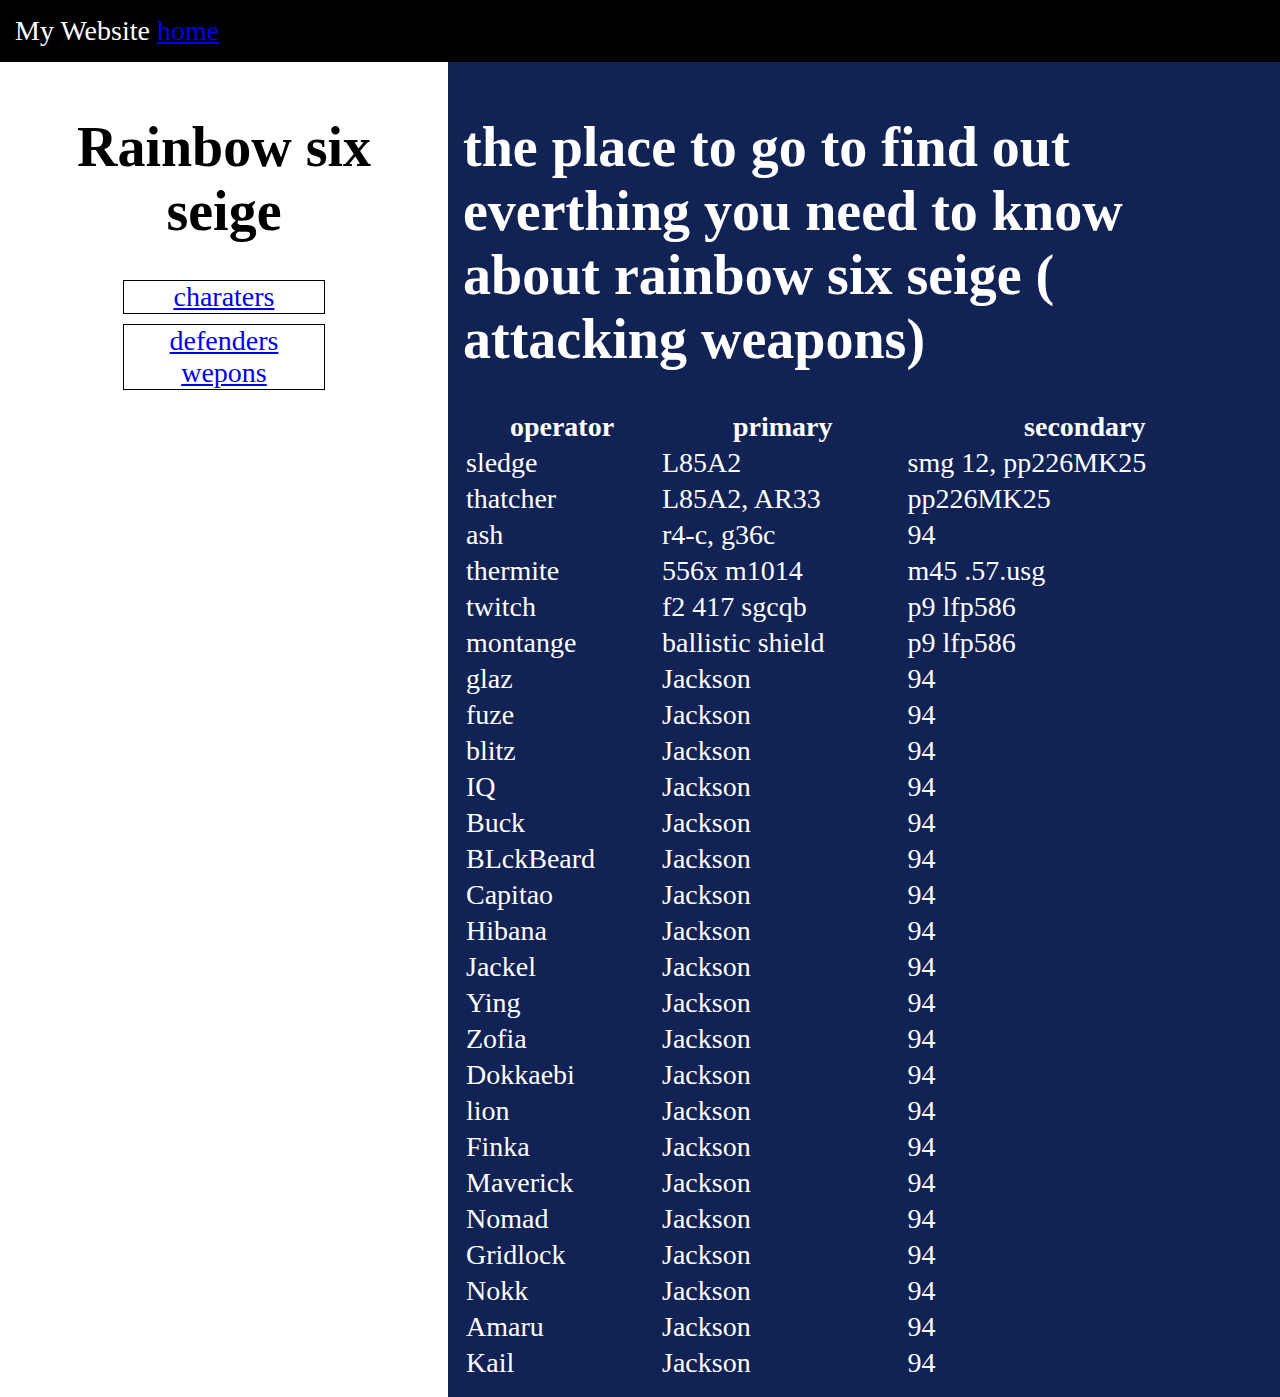
==== cd2 responsive website/attackerwepons.html @ 31a0e1c9 "Add files via upload" ====
<!DOCTYPE html>
<html>
<head>
      <meta name="viewport" content="width=device-width, initial-scale=1.0">
     <link rel="stylesheet" type="text/css" href="style.css">
</head>
<body>
        <header>My Website 
       <a href="index.html"> home </a>
    </header>
        <section>
            <nav>
                <h1><center>Rainbow six seige</center></h1>
                
                <a href="characters.html"> charaters </a>
                  <a href="defenderwepons.html"> defenders wepons  </a>
               
            </nav>
            <article>
                <h1>the place to go to find out everthing you need to know about rainbow six seige ( attacking weapons) </h1>
                 <table style="width:100%">
  <tr>
    <th>operator</th>
    <th>primary </th>
    <th>secondary</th> 
  </tr>
  <tr>
    <td>sledge</td>
    <td>L85A2</td>
    <td>smg 12, pp226MK25</td> 
  </tr>
  <tr>
    <td>thatcher</td>
    <td>L85A2, AR33</td> 
    <td> pp226MK25</td>
  </tr>
                      <tr>
    <td>ash</td>
    <td>r4-c, g36c  </td> 
    <td>94</td>
  </tr>
                      <tr>
    <td>thermite</td>
    <td>556x m1014</td> 
    <td>m45 .57.usg</td>
  </tr>
                      <tr>
    <td>twitch</td>
    <td>f2 417 sgcqb</td> 
    <td>p9 lfp586</td>
  </tr>
                      <tr>
    <td>montange</td>
    <td>ballistic shield </td> 
    <td>p9 lfp586</td>
  </tr>
                      <tr>
    <td>glaz</td>
    <td>Jackson</td> 
    <td>94</td>
  </tr>
                      <tr>
    <td>fuze</td>
    <td>Jackson</td> 
    <td>94</td>
  </tr>
                      <tr>
    <td>blitz</td>
    <td>Jackson</td> 
    <td>94</td>
  </tr>
                     <tr>
    <td>IQ</td>
    <td>Jackson</td> 
    <td>94</td>
  </tr>
                     <tr>
    <td>Buck</td>
    <td>Jackson</td> 
    <td>94</td>
  </tr>
                     <tr>
    <td>BLckBeard</td>
    <td>Jackson</td> 
    <td>94</td>
  </tr>
                     <tr>
    <td>Capitao</td>
    <td>Jackson</td> 
    <td>94</td>
  </tr>
                     <tr>
    <td>Hibana</td>
    <td>Jackson</td> 
    <td>94</td>
  </tr>
                     <tr>
    <td>Jackel</td>
    <td>Jackson</td> 
    <td>94</td>
  </tr>
                     <tr>
    <td>Ying</td>
    <td>Jackson</td> 
    <td>94</td>
  </tr>
                     <tr>
    <td>Zofia</td>
    <td>Jackson</td> 
    <td>94</td>
  </tr>
                     <tr>
    <td>Dokkaebi</td>
    <td>Jackson</td> 
    <td>94</td>
  </tr>
                     <tr>
    <td>lion</td>
    <td>Jackson</td> 
    <td>94</td>
  </tr>
                     <tr>
    <td>Finka</td>
    <td>Jackson</td> 
    <td>94</td>
  </tr>
                     <tr>
    <td>Maverick</td>
    <td>Jackson</td> 
    <td>94</td>
  </tr>
                     <tr>
    <td>Nomad</td>
    <td>Jackson</td> 
    <td>94</td>
  </tr>
                     <tr>
    <td>Gridlock</td>
    <td>Jackson</td> 
    <td>94</td>
  </tr>
                     <tr>
    <td>Nokk</td>
    <td>Jackson</td> 
    <td>94</td>
  </tr>
                     <tr>
    <td>Amaru</td>
    <td>Jackson</td> 
    <td>94</td>
  </tr>
                     <tr>
    <td>Kail</td>
    <td>Jackson</td> 
    <td>94</td>
  </tr>
</table>
---- cd2 responsive website/style.css ----
body {
    background-color: white;
    color: white;
    margin: 0;
    font-family: cursive;
    font-size: 175%;
}
div.card{
    background-color: white;
    border: 5px dashed black
        color:white
}
a{
    
}

img.item{
    width: 150px;
}

form input, label {
    display: block;
}

form {
    text-align: left;
}

section {
    display: flex;
    flex-direction: row;
}

nav, article {
    padding: 15px;
}

header, footer {
    background-color: black;
    padding: 15px;
}

nav {
    background-color: white;
    color: black;
    flex: 30%;
}

nav a {
    display:block;
    border: 1px solid black;
    max-width: 200px;
    text-align: center;
    margin: 10px auto;
}

a:hover {
    background-color: red;
}

article {
    background-color: #125;
    flex: 60%;
}

@media screen and (max-width:600px) {
    section {
        flex-direction: column;
    }
}
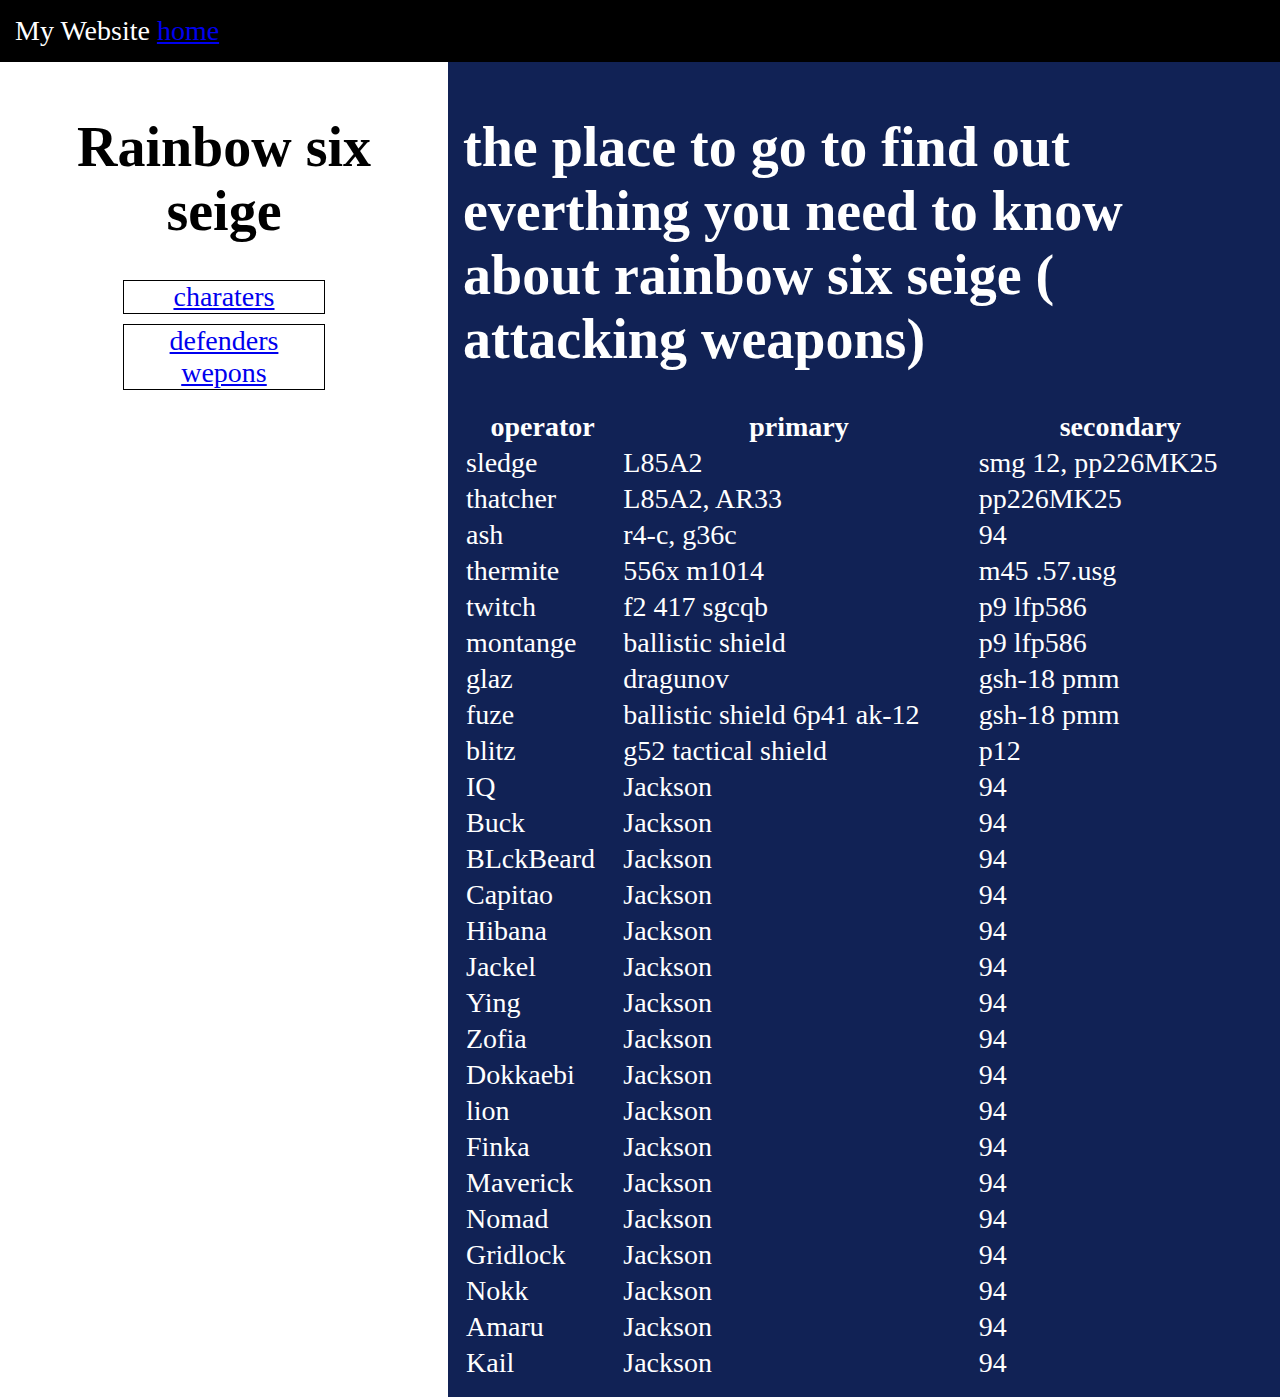
==== commit 9862027f: "Update attackerwepons.html" ====
--- a/cd2 responsive website/attackerwepons.html
+++ b/cd2 responsive website/attackerwepons.html
@@ -56,18 +56,18 @@
   </tr>
                       <tr>
     <td>glaz</td>
-    <td>Jackson</td> 
-    <td>94</td>
+    <td>dragunov</td> 
+    <td> gsh-18 pmm</td>
   </tr>
                       <tr>
     <td>fuze</td>
-    <td>Jackson</td> 
-    <td>94</td>
+    <td>ballistic shield 6p41 ak-12 </td> 
+    <td> gsh-18 pmm </td>
   </tr>
                       <tr>
     <td>blitz</td>
-    <td>Jackson</td> 
-    <td>94</td>
+    <td>g52 tactical shield</td> 
+    <td>p12</td>
   </tr>
                      <tr>
     <td>IQ</td>
@@ -154,4 +154,4 @@
     <td>Jackson</td> 
     <td>94</td>
   </tr>
-</table>+</table>
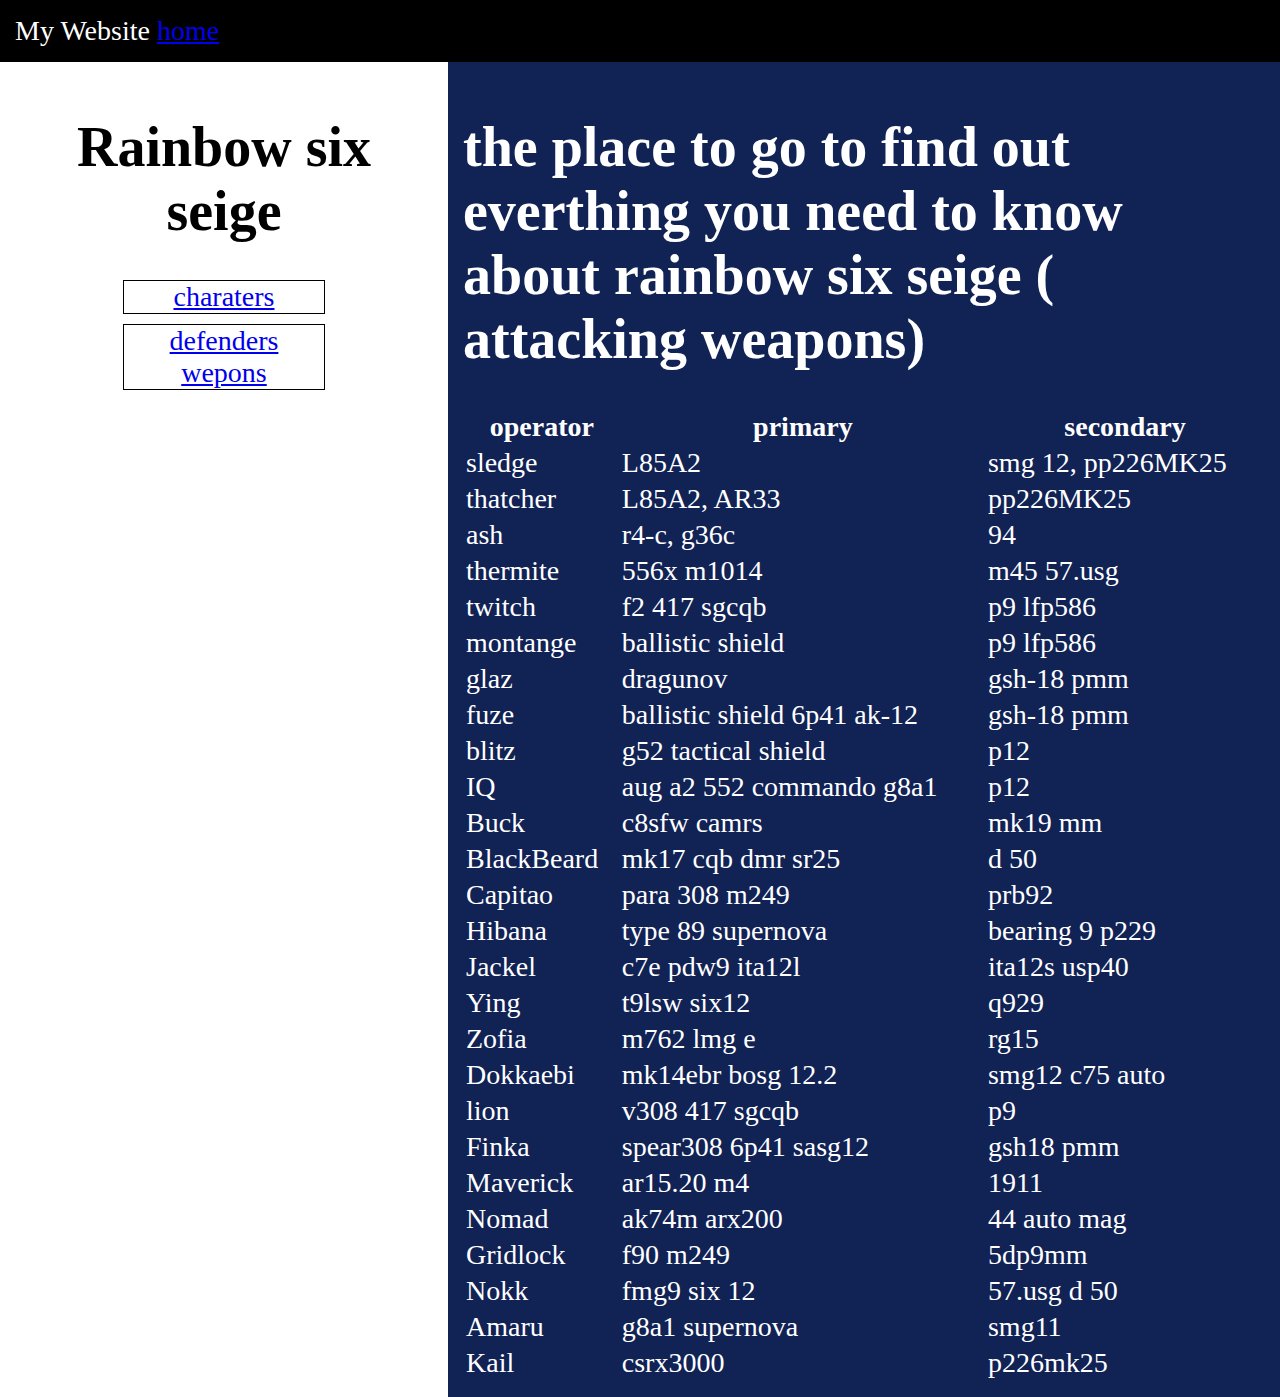
==== commit 3f4d2a87: "Update attackerwepons.html" ====
--- a/cd2 responsive website/attackerwepons.html
+++ b/cd2 responsive website/attackerwepons.html
@@ -42,7 +42,7 @@
                       <tr>
     <td>thermite</td>
     <td>556x m1014</td> 
-    <td>m45 .57.usg</td>
+    <td>m45 57.usg</td>
   </tr>
                       <tr>
     <td>twitch</td>
@@ -71,87 +71,87 @@
   </tr>
                      <tr>
     <td>IQ</td>
-    <td>Jackson</td> 
-    <td>94</td>
+    <td>aug a2 552 commando g8a1 </td> 
+    <td>p12</td>
   </tr>
                      <tr>
     <td>Buck</td>
-    <td>Jackson</td> 
-    <td>94</td>
+    <td>c8sfw camrs</td> 
+    <td>mk19 mm </td>
   </tr>
                      <tr>
-    <td>BLckBeard</td>
-    <td>Jackson</td> 
-    <td>94</td>
+    <td>BlackBeard</td>
+    <td>mk17 cqb dmr sr25</td> 
+    <td>d 50</td>
   </tr>
                      <tr>
     <td>Capitao</td>
-    <td>Jackson</td> 
-    <td>94</td>
+    <td>para 308 m249</td> 
+    <td>prb92 </td>
   </tr>
                      <tr>
     <td>Hibana</td>
-    <td>Jackson</td> 
-    <td>94</td>
+    <td>type 89 supernova </td> 
+    <td>bearing 9 p229 </td>
   </tr>
                      <tr>
     <td>Jackel</td>
-    <td>Jackson</td> 
-    <td>94</td>
+    <td>c7e pdw9 ita12l</td> 
+    <td>ita12s usp40 </td>
   </tr>
                      <tr>
     <td>Ying</td>
-    <td>Jackson</td> 
-    <td>94</td>
+    <td>t9lsw six12 </td> 
+    <td>q929</td>
   </tr>
                      <tr>
     <td>Zofia</td>
-    <td>Jackson</td> 
-    <td>94</td>
+    <td> m762 lmg e </td> 
+    <td>rg15</td>
   </tr>
                      <tr>
     <td>Dokkaebi</td>
-    <td>Jackson</td> 
-    <td>94</td>
+    <td>mk14ebr bosg 12.2 </td> 
+    <td>smg12 c75 auto</td>
   </tr>
                      <tr>
     <td>lion</td>
-    <td>Jackson</td> 
-    <td>94</td>
+    <td>v308 417 sgcqb </td> 
+    <td>p9 </td>
   </tr>
                      <tr>
     <td>Finka</td>
-    <td>Jackson</td> 
-    <td>94</td>
+    <td>spear308 6p41 sasg12 </td> 
+    <td>gsh18 pmm</td>
   </tr>
                      <tr>
     <td>Maverick</td>
-    <td>Jackson</td> 
-    <td>94</td>
+    <td>ar15.20 m4 </td> 
+    <td>1911 </td>
   </tr>
                      <tr>
     <td>Nomad</td>
-    <td>Jackson</td> 
-    <td>94</td>
+    <td>ak74m arx200 </td> 
+    <td>44 auto mag</td>
   </tr>
                      <tr>
     <td>Gridlock</td>
-    <td>Jackson</td> 
-    <td>94</td>
+    <td>f90 m249 </td> 
+    <td>5dp9mm </td>
   </tr>
                      <tr>
     <td>Nokk</td>
-    <td>Jackson</td> 
-    <td>94</td>
+    <td>fmg9 six 12</td> 
+    <td>57.usg d 50</td>
   </tr>
                      <tr>
     <td>Amaru</td>
-    <td>Jackson</td> 
-    <td>94</td>
+    <td>g8a1 supernova </td> 
+    <td>smg11 </td>
   </tr>
                      <tr>
     <td>Kail</td>
-    <td>Jackson</td> 
-    <td>94</td>
+    <td>csrx3000</td> 
+    <td>p226mk25</td>
   </tr>
 </table>
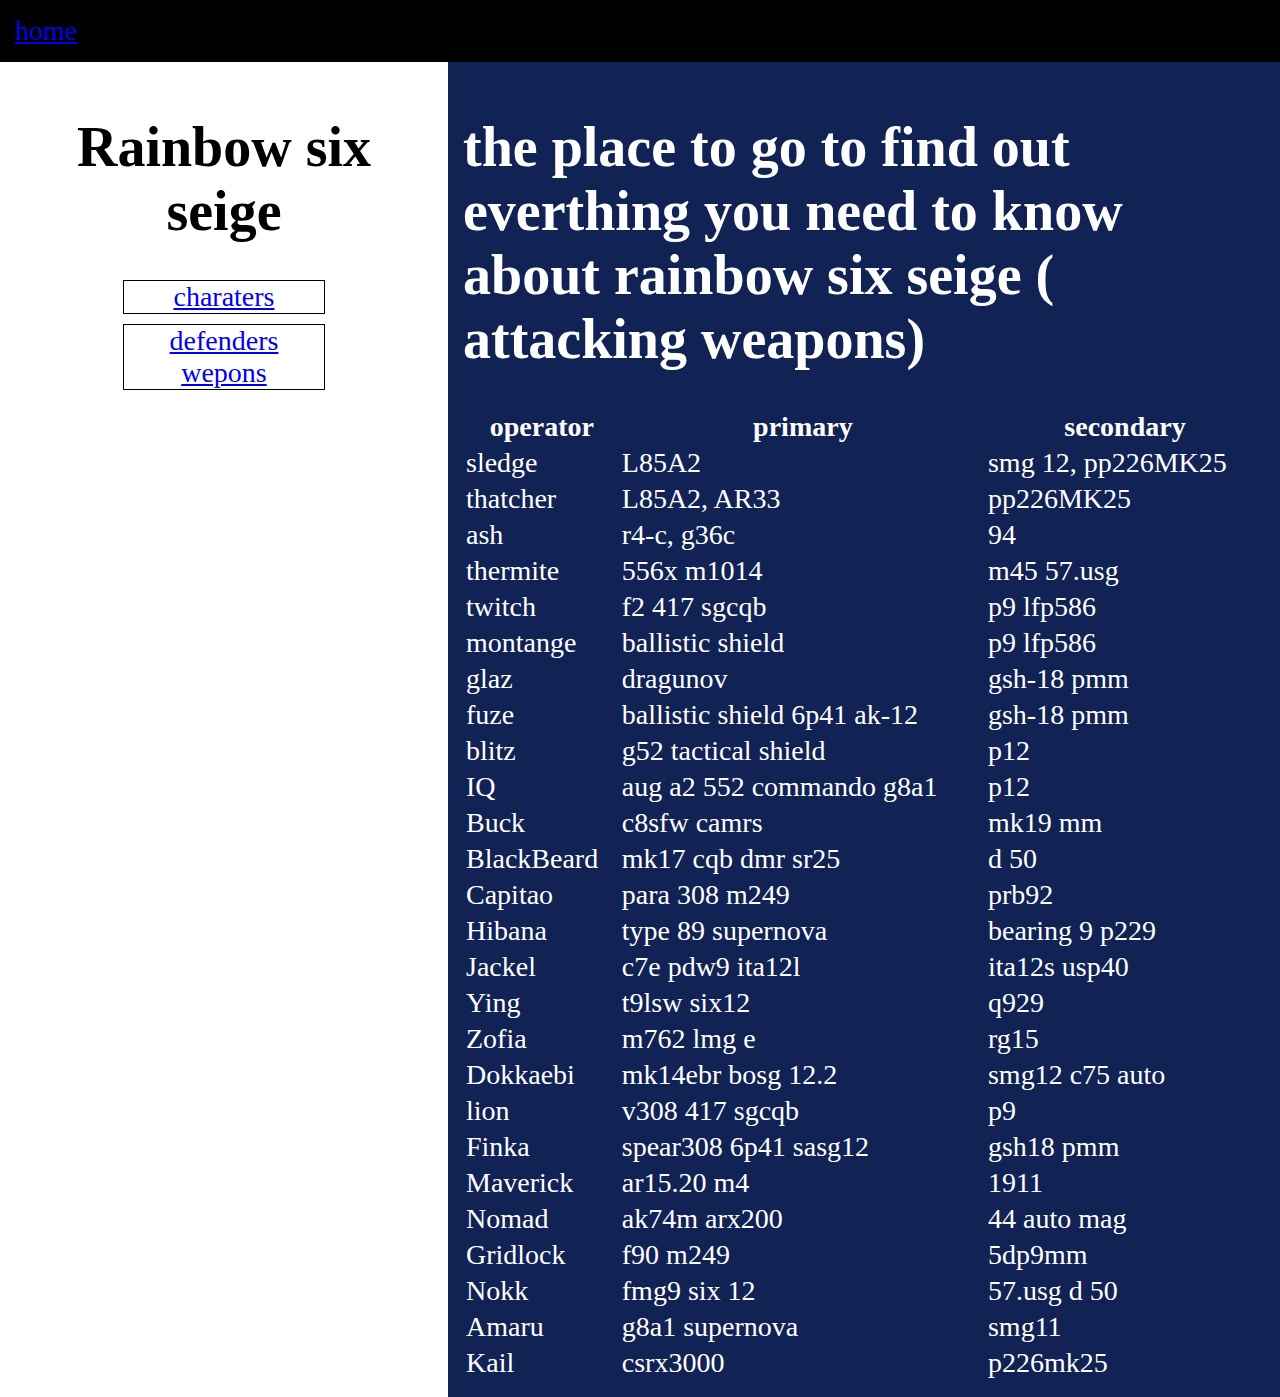
==== commit 478865be: "Update attackerwepons.html" ====
--- a/cd2 responsive website/attackerwepons.html
+++ b/cd2 responsive website/attackerwepons.html
@@ -5,7 +5,7 @@
      <link rel="stylesheet" type="text/css" href="style.css">
 </head>
 <body>
-        <header>My Website 
+        <header>
        <a href="index.html"> home </a>
     </header>
         <section>
